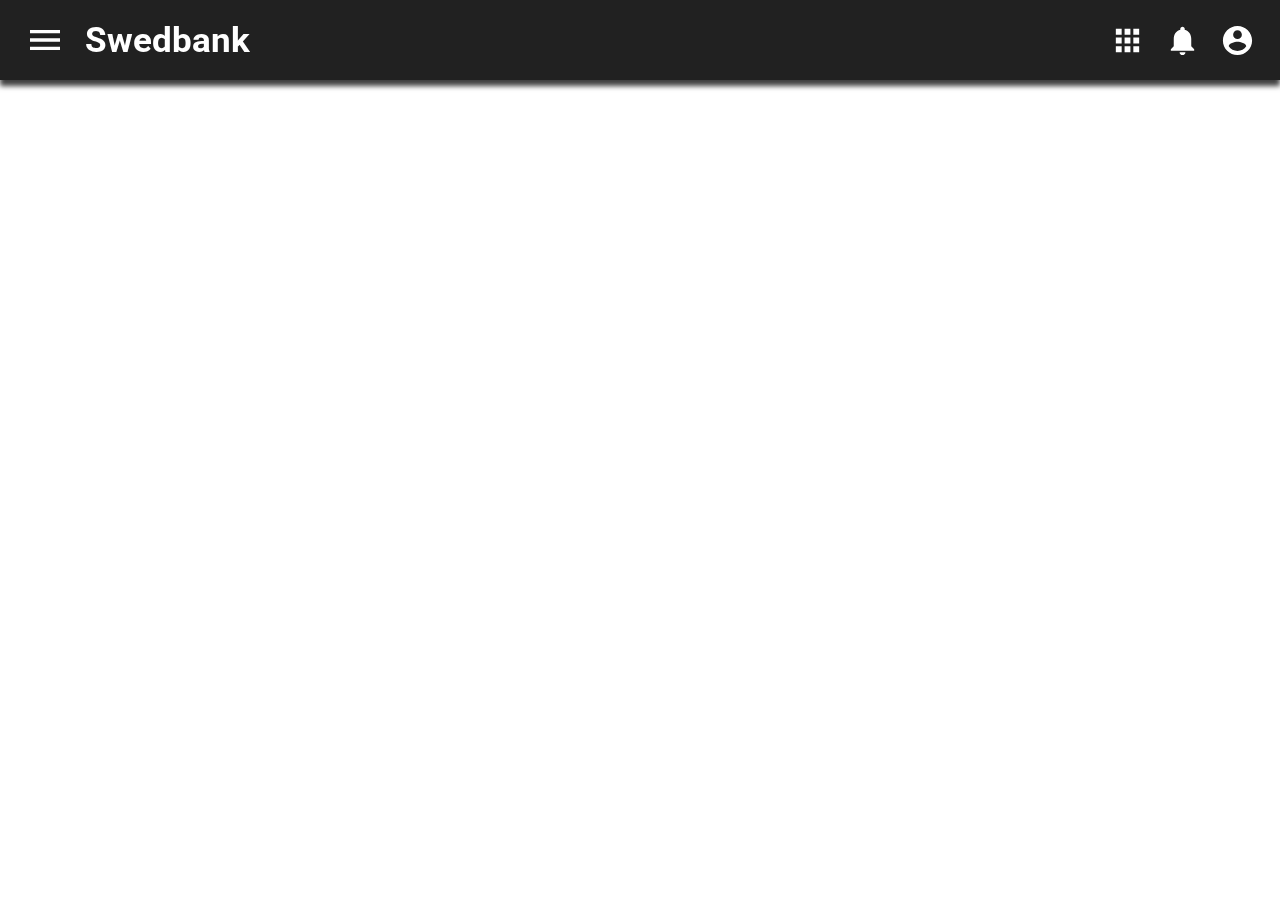
==== site/add.html @ 7d14a7a4 "chill" ====
<!doctype html>
<html>
    <head>
       <meta charset='utf-8' />
       <title>Swedbank</title>
       <link rel="stylesheet" href="./css/master.css">
       <link href="https://fonts.googleapis.com/css?family=Roboto" rel="stylesheet">
       <link rel="icon" href="http://i.imgur.com/5zMchSS.png">
    </head>
    <body>
      <div class="mainbox">
        <header>
          <div class="headbox">
          <div class="headers">
            <a href="indexmenu.html"><img src="./img/menu.svg" class="menuico"/></a>
          </div>
          <div class="headers">
            <h1>Swedbank</h1>
          </div>
          </div>
          <div class="headbox">
            <div class="headers">
              <img src="./img/apps.svg" class="mediico">
            </div>
            <div class="headers">
            <img src="./img/notification.svg" class="mediico">
            </div>
            <div class="headers">
              <img src="./img/account.svg" class="mediico">
            </div>
          </div>
        </header>
      </div>
  </body>
</html>
---- site/css/master.css ----
body {
  font-family: 'Roboto', sans-serif;
  color: white;
  margin: 0;
}
a {
  text-decoration: none;
  color: black;
}
.mainbox {
  display: flex;
  flex-direction: column;
  align-items: center;
  justify-content: space-between;
}
header {
  display: inline-flex;
  flex-direction: row;
  align-items: center;
  background-color: #212121;
  height: 80px;
  width: 100vw;
  -webkit-box-shadow: 0px 6px 5px 0px rgba(0,0,0,0.75);
  -moz-box-shadow: 0px 6px 5px 0px rgba(0,0,0,0.75);
  box-shadow: 0px 6px 5px 0px rgba(0,0,0,0.75);
  justify-content: space-between;
  z-index: 9999;
  position: fixed;

}
.title {
  color: white;
}
.headbox {
  display: flex;
  flex-direction: row;
  align-items: center;
  margin-left: 15px;
  margin-right: 15px;
}
.headers {
  padding-left: 10px;
  padding-right: 10px;
}
.menuico {
  filter: invert(100%);
  width: 40px;
  height: 40px;
  vertical-align: middle;
  border-radius: 50%;
}
.menuico:hover {
  background-color: #c3c3c3;
  transition: 0.5s;
}

.mediico {
  filter: invert(100%);
  width: 35px;
  height: 35px;
  vertical-align: middle;
  border-radius: 50%;
}
.mediico:hover {
  background-color: #c3c3c3;
  transition: 0.5s;
}

h1 {
  font-size: 35px;
}
.card {
  background-color: #9E9E9E;
  width: 450px;
  display: flex;
  flex-direction: column;
  align-items: baseline;
  -webkit-box-shadow: 0px 6px 5px 0px rgba(0,0,0,0.75);
  -moz-box-shadow: 0px 6px 5px 0px rgba(0,0,0,0.75);
  box-shadow: 0px 6px 5px 0px rgba(0,0,0,0.75);
  border-radius: 0px 0px 5px 5px;
  -moz-border-radius: 0px 0px 5px 5px;
  -webkit-border-radius: 0px 0px 5px 5px;
  border: 0px solid #000000;
  margin-top: 20vh;
  color: black;
}
.cardtext {
  margin: 10px;
  font-size: 1.1em;
}
.saldo {
  display: flex;
  flex-direction: row;
  align-items: baseline;
}
.snabbsaldo {
  margin: 10px;
  font-size: 25px;
}
.midbox {
  display: flex;
  flex-direction: row;
}
.menubox {
  display: flex;
  flex-direction: column;
  width: 20vw;
  height: 100vh;
  z-index: 1;
  margin-right: 20vw;
}
.rightbox {
  display: flex;
  flex-direction: column;
  align-items: center;
}
.menumainbox {
  display: flex;
  flex-direction: column;
}
.impbox {
  margin-top: 80px;
  -webkit-box-shadow: 0px 20px 0px -17px rgba(0,0,0,0.25);
  -moz-box-shadow: 0px 20px 0px -17px rgba(0,0,0,0.25);
  box-shadow: 0px 20px 0px -17px rgba(0,0,0,0.25);
}
.regbox {
  -webkit-box-shadow: 0px 20px 0px -17px rgba(0,0,0,0.25);
  -moz-box-shadow: 0px 20px 0px -17px rgba(0,0,0,0.25);
  box-shadow: 0px 20px 0px -17px rgba(0,0,0,0.25);
  margin-top: 3px;
}
.circimg {
  width: 40px;
  height: 40px;
  padding: 5px;
}

.minbox {
  display: flex;
  flex-direction: row;
  align-items: center;
  color: black;
  font-size: 1em;
}
.minbox:hover {
  background-color: #c3c3c3;
  transition: 0.5s;
}
.img {
  filter: invert(100%);
  padding-left: 10px;
  padding-right: 10px;
  flex-grow: 1;
}
.imgre{
  width: 35px;
  height: 35px;
}
.acc {
  display: flex;
  flex-direction: row;
  align-items: center;
  padding: 0;
  -webkit-box-shadow: 0px -8px 0px -6px rgba(107,107,107,0.8);
  -moz-box-shadow: 0px -8px 0px -6px rgba(107,107,107,0.8);
  box-shadow: 0px -8px 0px -6px rgba(107,107,107,0.8);

}
.text{
  display: flex;
  flex-direction: row;
  justify-content: center;
}
.kontoinfo {
  padding: 0;
  line-height: 10px;
  margin-right: 70px;
}
.konton {
  padding-left: 25px;
}
.banknummer {
  display: flex;
  flex-direction: row;
  justify-content: space-between;
  width: 300px;
}
.sparmal {
  width: 250px;
  padding: 0;
  line-height: 10px;
  margin-right: 70px;
  display: flex;
  flex-direction: row;
  align-items: center;
  justify-content: space-between;
}
.button {
  display: flex;
  flex-direction: row-reverse;
  background-color: cyan;
  width: 100vw;
}
#add {
  width: 65px;
  height: 65px;
  position: fixed;
  bottom: 0px;
  right: 0px;
  margin: 20px;
  -webkit-box-shadow: 0px 10px 56px 2px rgba(0,0,0,0.75);
  -moz-box-shadow: 0px 10px 56px 2px rgba(0,0,0,0.75);
  box-shadow: 0px 10px 56px 2px rgba(0,0,0,0.75);
  border-radius: 200px 200px 200px 200px;
  -moz-border-radius: 200px 200px 200px 200px;
  -webkit-border-radius: 200px 200px 200px 200px;
  border: 0px solid #000000;
}
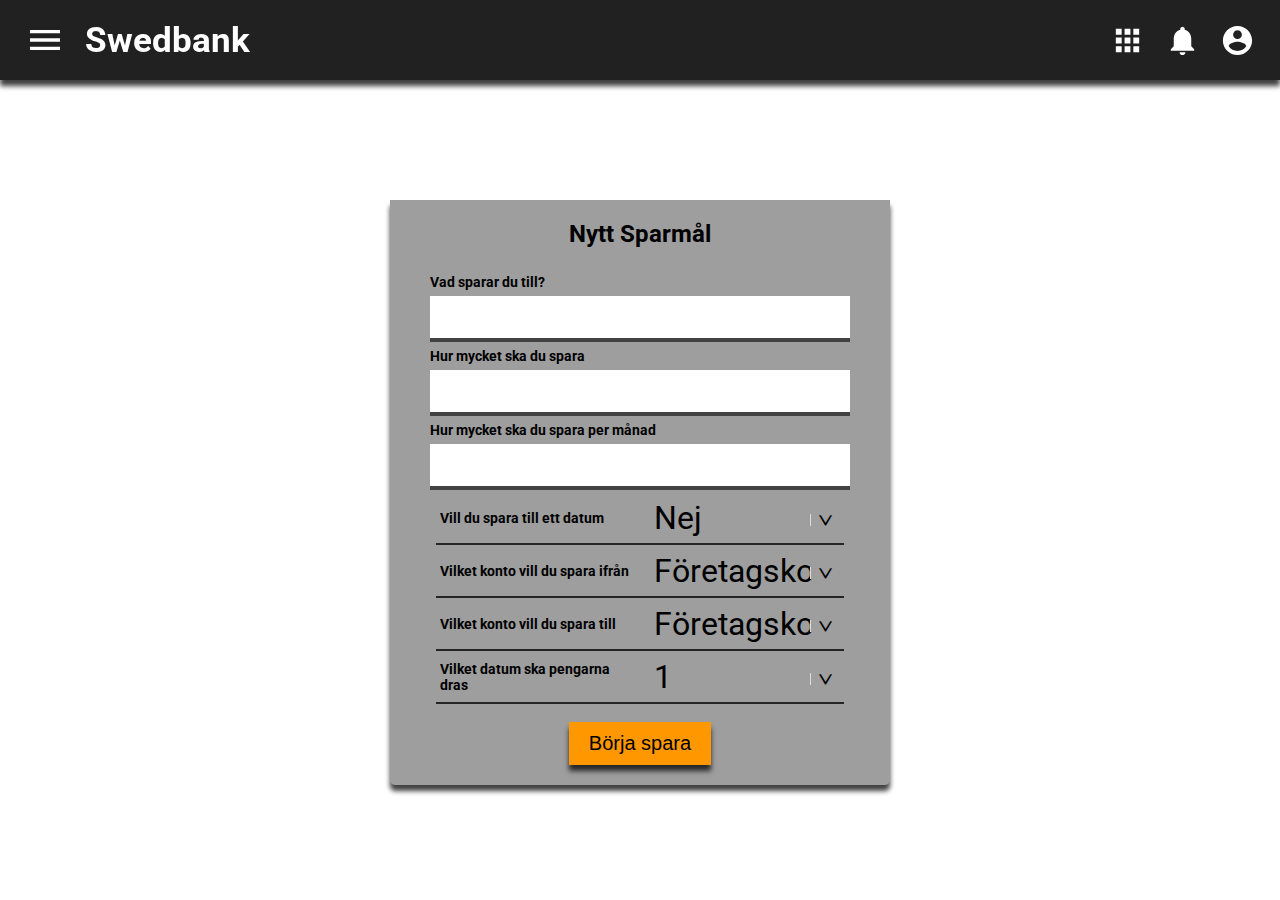
==== commit 577d5745: "Sista sidan gjord" ====
--- a/site/add.html
+++ b/site/add.html
@@ -4,7 +4,7 @@
        <meta charset='utf-8' />
        <title>Swedbank</title>
        <link rel="stylesheet" href="./css/master.css">
-       <link href="https://fonts.googleapis.com/css?family=Roboto" rel="stylesheet">
+       <link href="https://fonts.googleapis.com/css?family=Raleway|Roboto" rel="stylesheet">
        <link rel="icon" href="http://i.imgur.com/5zMchSS.png">
     </head>
     <body>
@@ -12,10 +12,10 @@
         <header>
           <div class="headbox">
           <div class="headers">
-            <a href="indexmenu.html"><img src="./img/menu.svg" class="menuico"/></a>
+            <a href="addmenu.html"><img src="./img/menu.svg" class="menuico"/></a>
           </div>
           <div class="headers">
-            <h1>Swedbank</h1>
+            <a href="index.html" class="title"><h1>Swedbank</h1></a>
           </div>
           </div>
           <div class="headbox">
@@ -30,6 +30,141 @@
             </div>
           </div>
         </header>
+        <div class="truebox">
+          <h2>Nytt Sparmål</h2>
+          <div class="save">
+            <div class="savebox">
+              <div class="smalltxt">
+                <p class="smalltxt">Vad sparar du till?</p>
+
+                <form>
+                  <input type="text" name="savings" class="savings">
+                </form>
+              </div>
+            </div>
+            <div class="savebox">
+              <div class="smalltxt">
+                <p class="smalltxt">Hur mycket ska du spara</p>
+
+                <form>
+                  <input type="text" name="savings" class="savings">
+                </form>
+              </div>
+            </div>
+            <div class="savebox">
+              <div class="smalltxt">
+                <p class="smalltxt">Hur mycket ska du spara per månad</p>
+
+                <form>
+                  <input type="text" name="savings" class="savings">
+                </form>
+              </div>
+            </div>
+            <div class="saver">
+
+            <div class="inf">
+              <h2>Vill du spara till ett datum</h2>
+            </div>
+            <div class="inputs">
+            <label>
+              <select class="selector">
+                <option>Nej</option>
+                <option>Jan</option>
+                <option>Feb</option>
+                <option>Mar</option>
+                <option>Apr</option>
+                <option>Maj</option>
+                <option>Jun</option>
+                <option>Jul</option>
+                <option>Agu</option>
+                <option>Sep</option>
+                <option>Okt</option>
+                <option>Nov</option>
+                <option>Dec</option>
+              </select>
+            </label>
+              </div>
+            </div>
+            <div class="saver">
+
+            <div class="inf">
+              <h2>Vilket konto vill du spara ifrån</h2>
+            </div>
+            <div class="inputs">
+            <label>
+              <select class="selector">
+                <option>Företagskonto</option>
+                <option>Privatkonto</option>
+              </select>
+            </label>
+              </div>
+            </div>
+            <div class="saver">
+
+            <div class="inf">
+              <h2>Vilket konto vill du spara till</h2>
+            </div>
+            <div class="inputs">
+            <label>
+              <select class="selector">
+                <option>Företagskonto</option>
+                <option>Privatkonto</option>
+                <option>E-sparkonto</option>
+              </select>
+            </label>
+              </div>
+            </div>
+            <div class="saver">
+
+            <div class="inf">
+              <h2>Vilket datum ska pengarna dras</h2>
+            </div>
+            <div class="inputs">
+            <label>
+              <select class="selector">
+                <option>1</option>
+                <option>2</option>
+                <option>3</option>
+                <option>4</option>
+                <option>5</option>
+                <option>6</option>
+                <option>7</option>
+                <option>8</option>
+                <option>9</option>
+                <option>10</option>
+                <option>11</option>
+                <option>12</option>
+                <option>13</option>
+                <option>14</option>
+                <option>15</option>
+                <option>16</option>
+                <option>17</option>
+                <option>18</option>
+                <option>19</option>
+                <option>20</option>
+                <option>21</option>
+                <option>22</option>
+                <option>23</option>
+                <option>24</option>
+                <option>25</option>
+                <option>26</option>
+                <option>27</option>
+                <option>28</option>
+                <option>29</option>
+                <option>30</option>
+                <option>31</option>
+              </select>
+            </label>
+              </div>
+            </div>
+            <div class="submition">
+              <input type="submit" value="Börja spara" class="submit"></input>
+            </div>
+          </div>
+          <!-- Vad sparar du till wr, hur mycket vill du spara wr,
+          vill du spara till ett datum select, per månad wr,
+          från konto select, till konto select, datum pengar ska dras select -->
+        </div>
       </div>
   </body>
 </html>
--- a/site/css/master.css
+++ b/site/css/master.css
@@ -82,8 +82,11 @@
   -moz-border-radius: 0px 0px 5px 5px;
   -webkit-border-radius: 0px 0px 5px 5px;
   border: 0px solid #000000;
-  margin-top: 20vh;
-  color: black;
+  margin-bottom: 25px;
+  color: black;
+}
+.margintop {
+  margin-top: 200px;
 }
 .cardtext {
   margin: 10px;
@@ -218,3 +221,126 @@
   -webkit-border-radius: 200px 200px 200px 200px;
   border: 0px solid #000000;
 }
+.truebox {
+  margin-top: 200px;
+  margin-bottom: 100px;
+  display: flex;
+  flex-direction: column;
+  width: 500px;
+  text-align: center;
+  background-color: #9E9E9E;
+  -webkit-box-shadow: 0px 6px 5px 0px rgba(0,0,0,0.75);
+  -moz-box-shadow: 0px 6px 5px 0px rgba(0,0,0,0.75);
+  box-shadow: 0px 6px 5px 0px rgba(0,0,0,0.75);
+  border-radius: 0px 0px 5px 5px;
+  -moz-border-radius: 0px 0px 5px 5px;
+  -webkit-border-radius: 0px 0px 5px 5px;
+  color: black;
+
+}
+.savebox {
+  display: flex;
+  flex-direction: column;
+  text-align: left;
+  align-items: center;
+  width: 100%;
+}
+.smalltxt p {
+  line-height: 0px;
+  font-weight: bolder;
+  font-size: 14px;
+}
+form {
+
+}
+.savings {
+  width: 400px;
+  font-size: 1.2em;
+  padding: 10px;
+  border: none;
+  border-bottom: solid 4px #424242;
+  transition: border 0.3s;
+}
+.savings:focus {
+  border-bottom: solid 4px #ff9800;
+
+}
+label {position: relative;}
+label:after {
+  content: '>';
+  font-family: 'Raleway', sans-serif;
+  font-size: 1.5em;
+  -webkit-transform:rotate(90deg);
+  -moz-transform:rotate(90deg);
+  -ms-transform:rotate(90deg);
+  transform:rotate(90deg);
+  right:8px; top:-10px;
+  padding:0 0 2px;
+  border-bottom:1px solid #ddd;
+  position:absolute;
+  pointer-events:none;
+  background-color: #9e9e9e;
+}
+label:before {
+    content:'';
+    right:6px; top:0px;
+    width:20px; height:20px;
+    background:#9e9e9e;
+    position:absolute;
+  }
+.save {
+  display: flex;
+  flex-direction: column;
+  color: black;
+  align-items: center;
+  text-align: left;
+}
+.saver {
+  margin-top: 3px;
+  width: 400px;
+  padding-left: 10px;
+  padding-right: 10px;
+  height: 50px;
+  display: flex;
+  flex-direction: row;
+  align-items: center;
+  background-color: #9e9e9e;
+  -webkit-box-shadow: 0px 8px 0px -6px rgba(36,36,36,1);
+  -moz-box-shadow: 0px 8px 0px -6px rgba(36,36,36,1);
+  box-shadow: 0px 8px 0px -6px rgba(36,36,36,1);
+}
+.inf {
+  width: 50%;
+  font-size: 9px;
+}
+.inputs {
+  width: 50%
+}
+.selector {
+  font-family: 'Roboto', sans-serif;
+  font-size: 2em;
+  padding-left: 10px;
+  padding-right: 10px;
+  background-color: #9e9e9e;
+  width: 100%;
+  border: none;
+}
+.submit {
+  background-color: #ff9800;
+  border: none;
+  color: black;
+  padding: 10px 20px;
+  text-align: center;
+  text-decoration: none;
+  display: inline-block;
+  font-size: 20px;
+  margin: 20px;
+  -webkit-box-shadow: 0px 6px 5px 0px rgba(0,0,0,0.75);
+  -moz-box-shadow: 0px 6px 5px 0px rgba(0,0,0,0.75);
+  box-shadow: 0px 6px 5px 0px rgba(0,0,0,0.75);
+}
+.submit:hover {
+  background-color: #FFB74D;
+  transition: 0.5s;
+
+}
